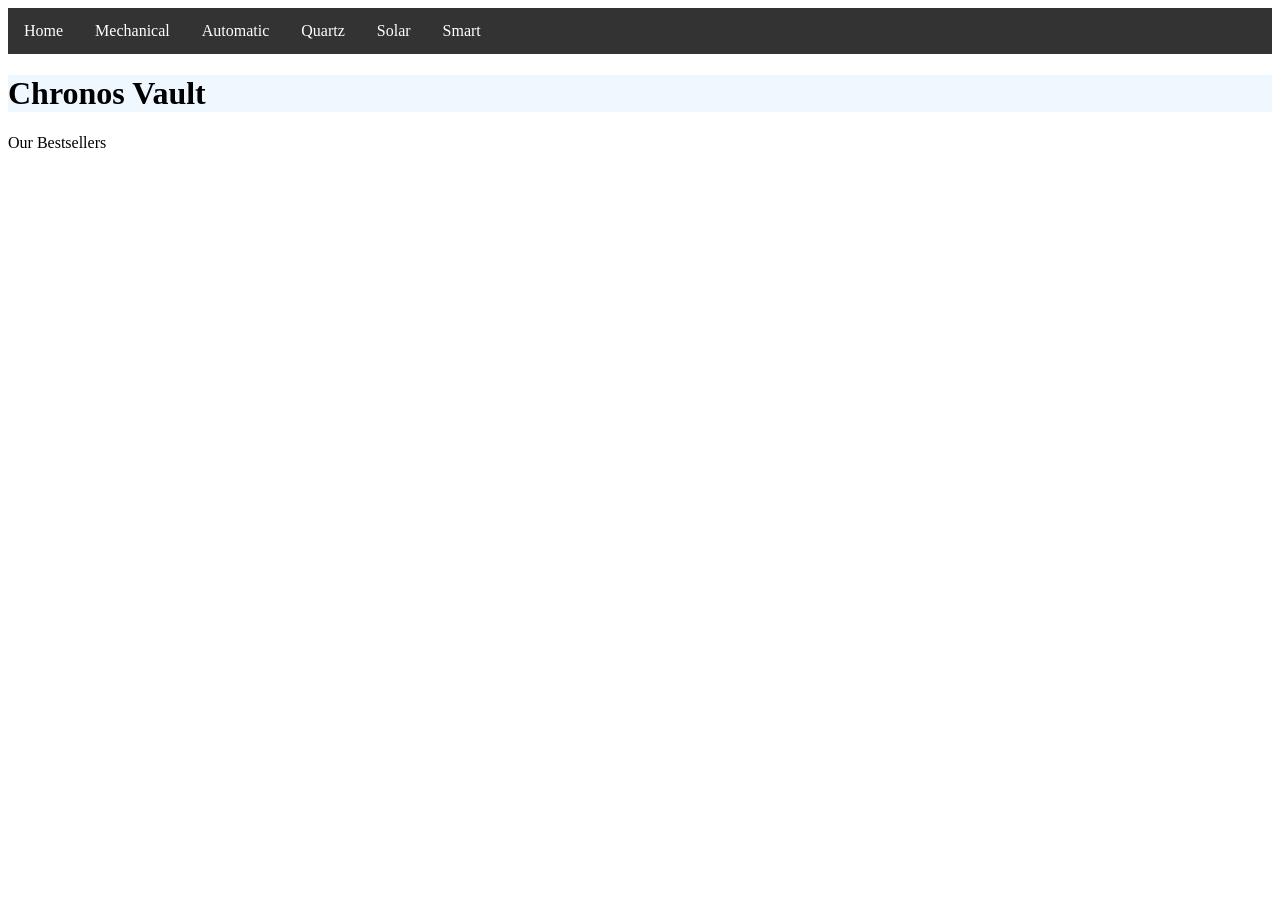
==== Watches/index.html @ 51ae69a2 "test changes" ====
<!DOCTYPE html>
<html>
    <head>
        <link rel="Stylesheet" href="main.css">
        <title>Chronos Vault | Home</title>
    </head>

    <body>
        <ul>
            <li><a href="index.html">Home</a></li>
            <li><a href="mechanical.html">Mechanical</a></li>
            <li><a href="automatic.html">Automatic</a></li>
            <li><a href="quartz.html">Quartz</a></li>
            <li><a href="solar.html">Solar</a></li>
            <li><a href="smart.html">Smart</a></li>
        </ul>
        <h1>Chronos Vault</h1>
        <p>Our Bestsellers</p>

    </body>


</html>
---- Watches/main.css ----
h1 { 
    background-color: aliceblue;
}
ul {
  list-style-type: none;
  margin: 0;
  padding: 0;
  background-color: #333333;
  display: flex;
}

ul li a {
  display: block;
  color: white;
  padding: 14px 16px;
  text-decoration: none;
}

ul li a:hover {
  background-color: #111111;
}
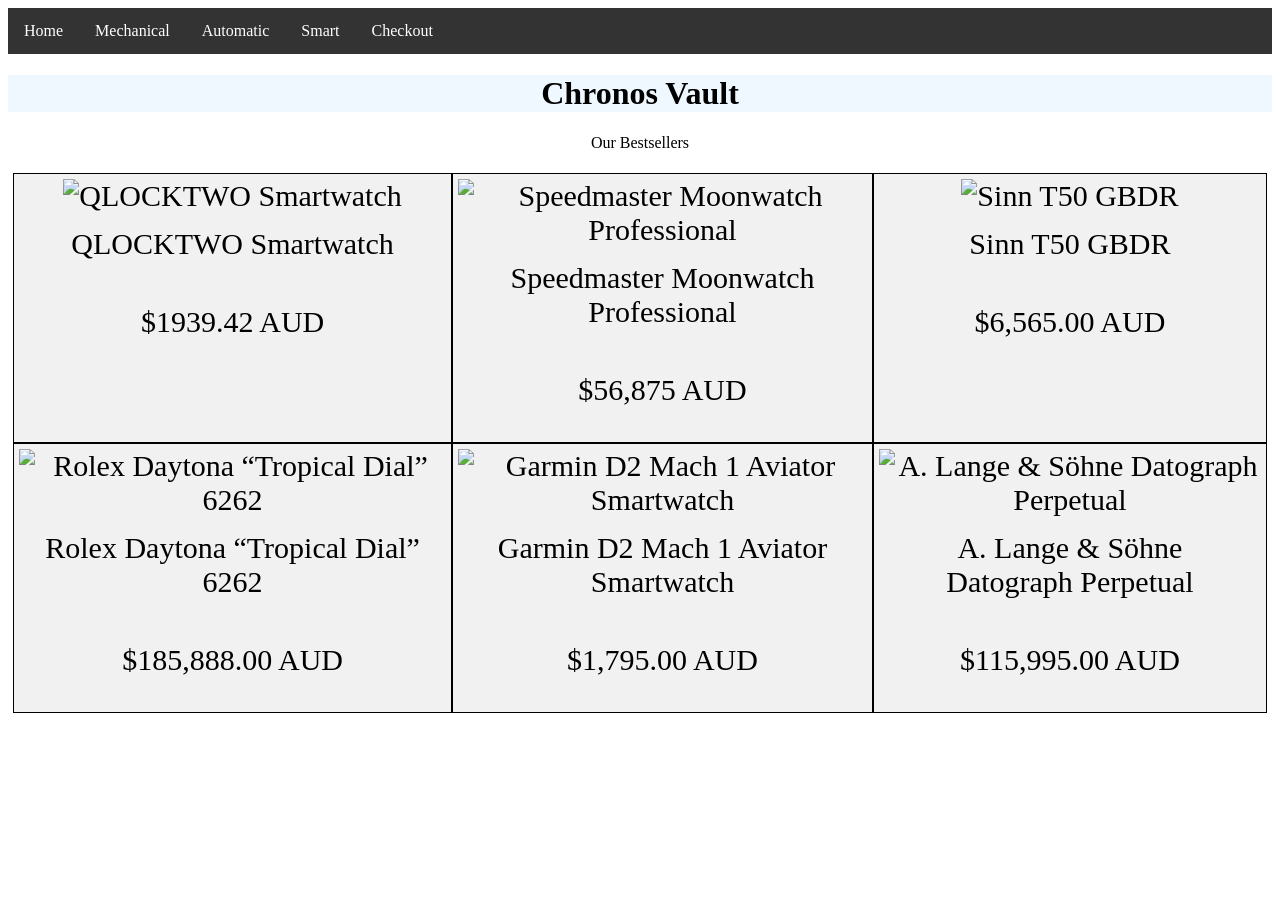
==== commit be4ee9fd: "updated pages" ====
--- a/Watches/index.html
+++ b/Watches/index.html
@@ -10,12 +10,45 @@
             <li><a href="index.html">Home</a></li>
             <li><a href="mechanical.html">Mechanical</a></li>
             <li><a href="automatic.html">Automatic</a></li>
-            <li><a href="quartz.html">Quartz</a></li>
-            <li><a href="solar.html">Solar</a></li>
             <li><a href="smart.html">Smart</a></li>
+            <li><a href="checkout.html">Checkout</a></li>
         </ul>
         <h1>Chronos Vault</h1>
         <p>Our Bestsellers</p>
+    <p>
+        <div class="container">
+           <div class="product">
+            <img src="https://encrypted-tbn2.gstatic.com/shopping?q=tbn:ANd9GcQH1ytz4mKtkWdz5fXbMwA30-RWKTL46lYk0W4ovGwOdCi_IBnhafxaLEy62f-gUUOS-cyG_5kohI1AP5rnZwSF4JVDg4wqARqhDyrWqVEklRNxKKTxvSmh" alt="QLOCKTWO Smartwatch">
+            <a>QLOCKTWO Smartwatch</a>
+            <p>$1939.42 AUD</p>
+            </div>
+            <div class="product">
+            <img src="https://www.omegawatches.com/media/catalog/product/o/m/omega-speedmaster-moonwatch-professional-co-axial-master-chronometer-chronograph-42-mm-31063425010001-acc31d.png?w=700"alt="Speedmaster Moonwatch Professional">
+            <a>Speedmaster Moonwatch Professional</a>
+             <p>$56,875 AUD</p>
+            </div>
+            <div class="product">
+            <img src="https://definewatches.com.au/wp-content/uploads/2023/02/Sinn-T50-GBDR-01.jpg"alt="Sinn T50 GBDR">
+            <a>Sinn T50 GBDR</a>
+            <p>$6,565.00 AUD</p>
+            </div>
+            <div class="product">
+            <img src="https://hourvault.com.au/wp-content/uploads/2026/07/DSC06067-1.jpg"alt="Rolex Daytona “Tropical Dial” 6262">
+            <a>Rolex Daytona “Tropical Dial” 6262</a>
+            <p>$185,888.00 AUD</p>
+            </div>
+            <div class="product">
+            <img src="https://www.ozpilot.com.au/wp-content/uploads/2022/03/garmin-d2-mach-1-600x600.jpg"alt="Garmin D2 Mach 1 Aviator Smartwatch">
+            <a>Garmin D2 Mach 1 Aviator Smartwatch</a>
+            <p>$1,795.00 AUD</p>
+            </div>
+            <div class="product">
+            <img src="https://hourvault.com.au/wp-content/uploads/2026/07/DSC00026-1.jpg"alt="A. Lange & Söhne Datograph Perpetual">
+            <a>A. Lange & Söhne Datograph Perpetual</a>
+            <p>$115,995.00 AUD</p>
+            </div>
+        </div>
+    </p>
 
     </body>
 
--- a/Watches/main.css
+++ b/Watches/main.css
@@ -18,4 +18,32 @@
 
 ul li a:hover {
   background-color: #111111;
+}
+p{
+  text-align: center;
+}
+h1{
+  text-align: center;
+}
+img{
+  width: 190px;
+ 
+}
+.container {
+  display: grid;
+  grid-template-columns: auto auto auto;
+  padding: 5px;
+}
+.container div {
+  background-color: #f1f1f1;
+  border: 1px solid black;
+  padding: 5px;
+  font-size: 30px;
+  text-align: center;
+}
+.container a {
+  display: block;
+  color: rgb(0, 0, 0);
+  padding: 14px 16px;
+  text-decoration: none;
 }
